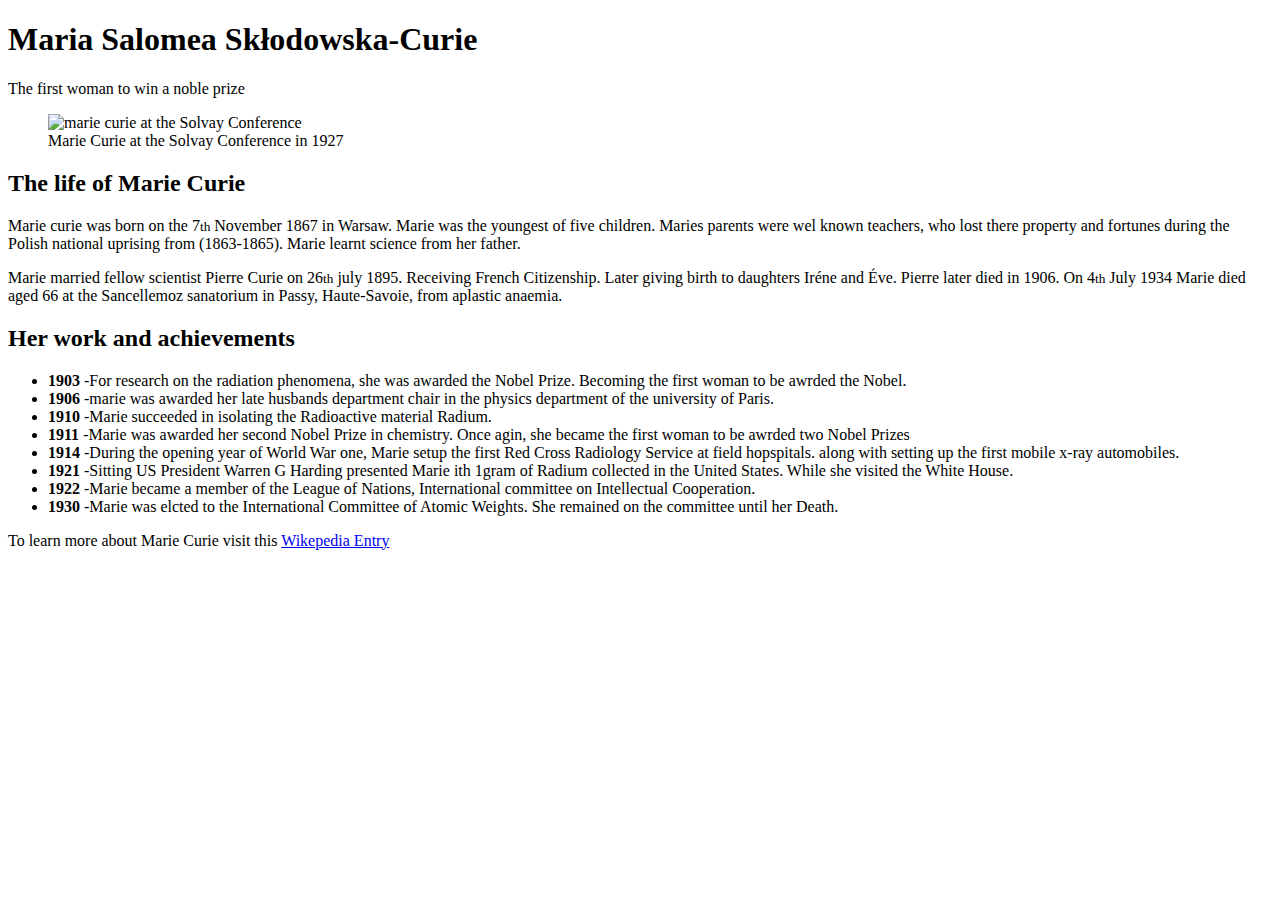
==== tribute.html @ be7b3b33 "Create tribute.html" ====
<!DOCTYPE html>
<html lang="en">
  <head>
    <link rel="stylesheet" href="styles.css"/>
    <meta charset="utf-8"/>
    <title>Maria Salomea Skłodowska-Curie[</title>
  </head>
  <body>
  <main id="main"> 
    <header id="title">
      <h1>Maria Salomea Skłodowska-Curie</h1>
      <p>The first woman to win a noble prize</p>
      </header>
     
        <figure id="img-div">
        <img id="image" src="https://i.redd.it/yhawxj8xwqi51.jpg" alt="marie curie at the Solvay Conference "/>
        <figcaption id="img-caption">Marie Curie at the Solvay Conference in 1927</figcaption>
        </figure>
<article id="tribute-info">  
    
      <section id="life">
        <h2>The life of Marie Curie</h2>
        <p id="p1">Marie curie was born on the 7<small>th</small> November 1867 in Warsaw. Marie was the youngest of five children. Maries parents were wel known teachers, who lost there property and fortunes during the Polish national uprising from (1863-1865). Marie learnt science from her father.  </p>
        <p>Marie married fellow scientist Pierre Curie on 26<small>th</small> july 1895. Receiving French Citizenship. Later giving birth to daughters Ir&#233ne and &#201ve. Pierre later died in 1906. On 4<small>th</small> July 1934 Marie died aged 66 at the Sancellemoz sanatorium in Passy, Haute-Savoie, from aplastic anaemia. 
        </section>
        <section id="work">
          <h2>Her work and achievements</h2>
          <ul id="works-list">
            <li><b>1903</b> -For research on the radiation phenomena, she was awarded the Nobel Prize. Becoming the first woman to be awrded the Nobel.</li>
            <li><b>1906</b> -marie was awarded her late husbands department chair in the physics department of the university of Paris.</li>
            <li><b>1910</b> -Marie succeeded in isolating the Radioactive material Radium.</li>
            <li><b>1911</b> -Marie was awarded her second Nobel Prize in chemistry. Once agin, she became the first woman to be awrded two Nobel Prizes</li>
            <li><b>1914</b> -During the opening year of World War one, Marie setup the first Red Cross Radiology Service at field hopspitals. along with setting up the first mobile x-ray automobiles.</li>
            <li><b>1921</b> -Sitting US President Warren G Harding presented Marie ith 1gram of Radium collected in the United States. While she visited the White House.</li>
            <li><b>1922</b>  -Marie became a member of the League of Nations, International committee on Intellectual Cooperation.</li>
            <li><b>1930</b> -Marie was elcted to the International Committee of Atomic Weights. She remained on the committee until her Death.</li>
          </ul>
          </section>

  </article>  
    <section>
      <p id="tribute-message">To learn more about Marie Curie visit this <a id="tribute-link" href="https://en.wikipedia.org/wiki/Marie_Curie#Legacy" target="_blank">Wikepedia Entry</a></p>
      </section></main>
  </body>


</html>
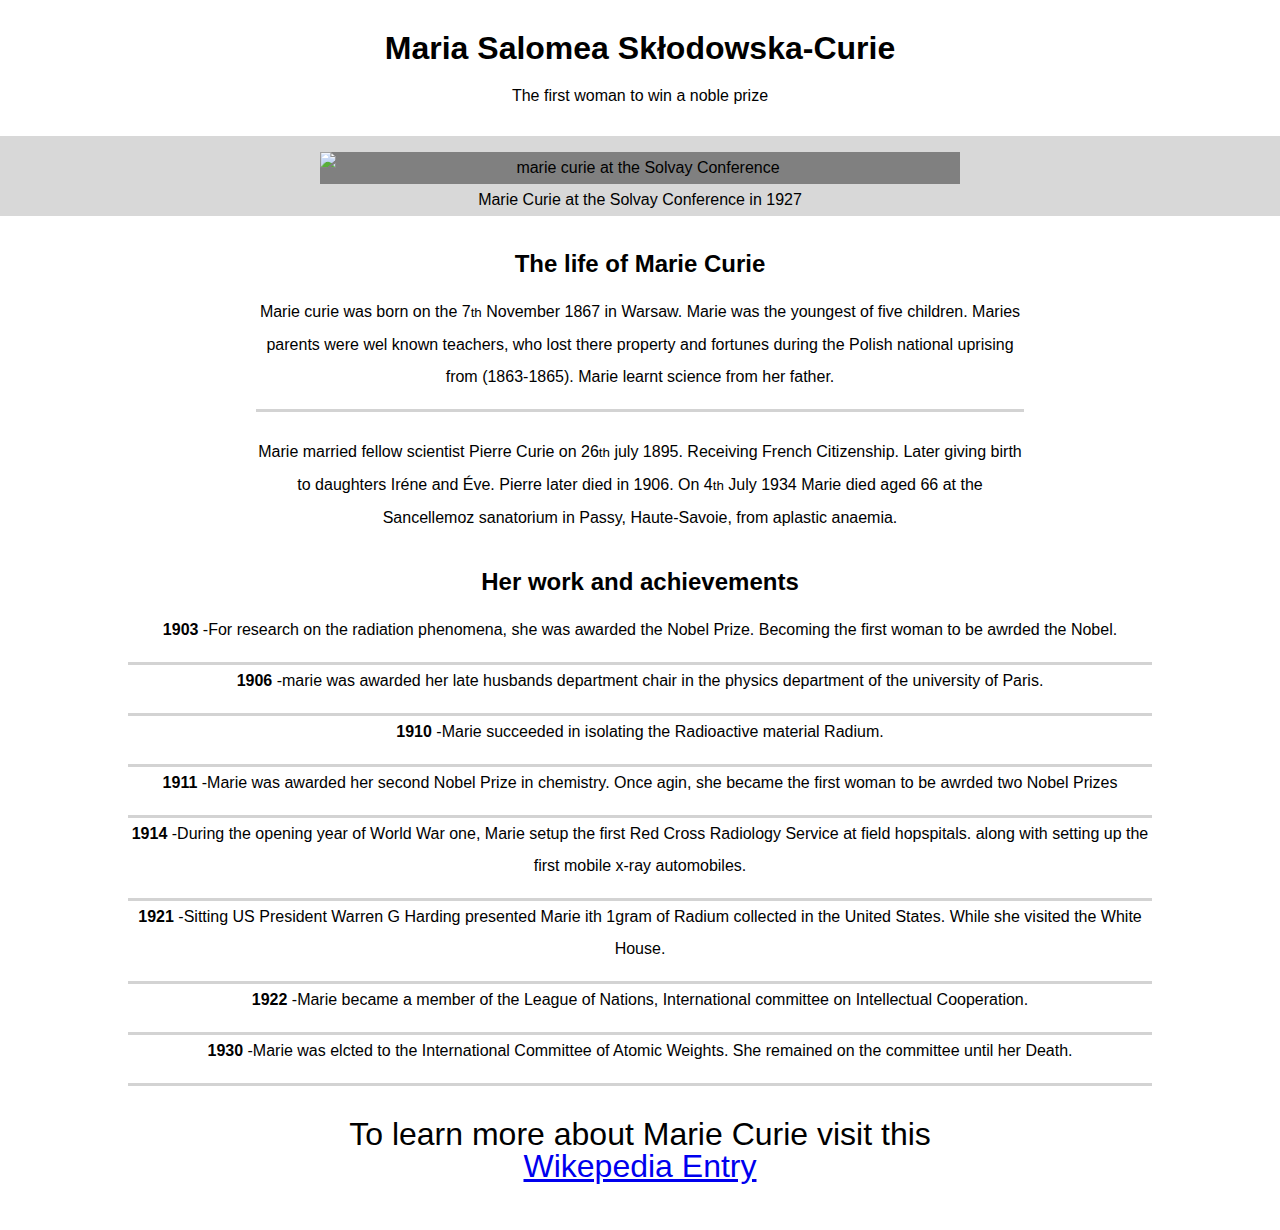
==== commit bd3ccf4e: "Update tribute.html" ====
--- a/tribute.html
+++ b/tribute.html
@@ -1,7 +1,7 @@
 <!DOCTYPE html>
 <html lang="en">
   <head>
-    <link rel="stylesheet" href="styles.css"/>
+    <link rel="stylesheet" href="tribute-styles.css"/>
     <meta charset="utf-8"/>
     <title>Maria Salomea Skłodowska-Curie[</title>
   </head>
--- a/tribute-styles.css
+++ b/tribute-styles.css
@@ -0,0 +1,55 @@
+*{
+  box-sizing: border-box;
+  margin:0;
+  padding:0;
+}
+body{
+  text-align:center;
+  font-size:16px;
+  font-family: Sans-Serif;
+  line-height:2rem;
+}
+figure{
+  display:flex;
+  flex-direction:column;
+  
+}
+h1, h2{
+  margin:2rem 0 1rem;
+}
+
+figure{
+  background-color:rgba(158, 158, 158,0.4);
+}
+img{
+  display:block;
+  max-width:100%;
+  width:50%;
+  margin: 1em auto 0;
+  background-color:gray;
+}
+p, li{
+  width:60%;
+  margin:0 auto 1.5em;
+ }
+#p1, li{
+  padding-bottom:1em;
+   border-bottom: 3px solid lightgray;
+}
+ul{
+  margin:0 auto ;
+}
+li{
+  list-style: none;
+  width:80%;
+  margin: 0 auto;
+  text-align:center;
+}
+
+#tribute-message{
+  display:flex;
+  flex-direction:column;
+  width:70%;
+  font-size:2em;
+  padding-top:2rem;
+}
